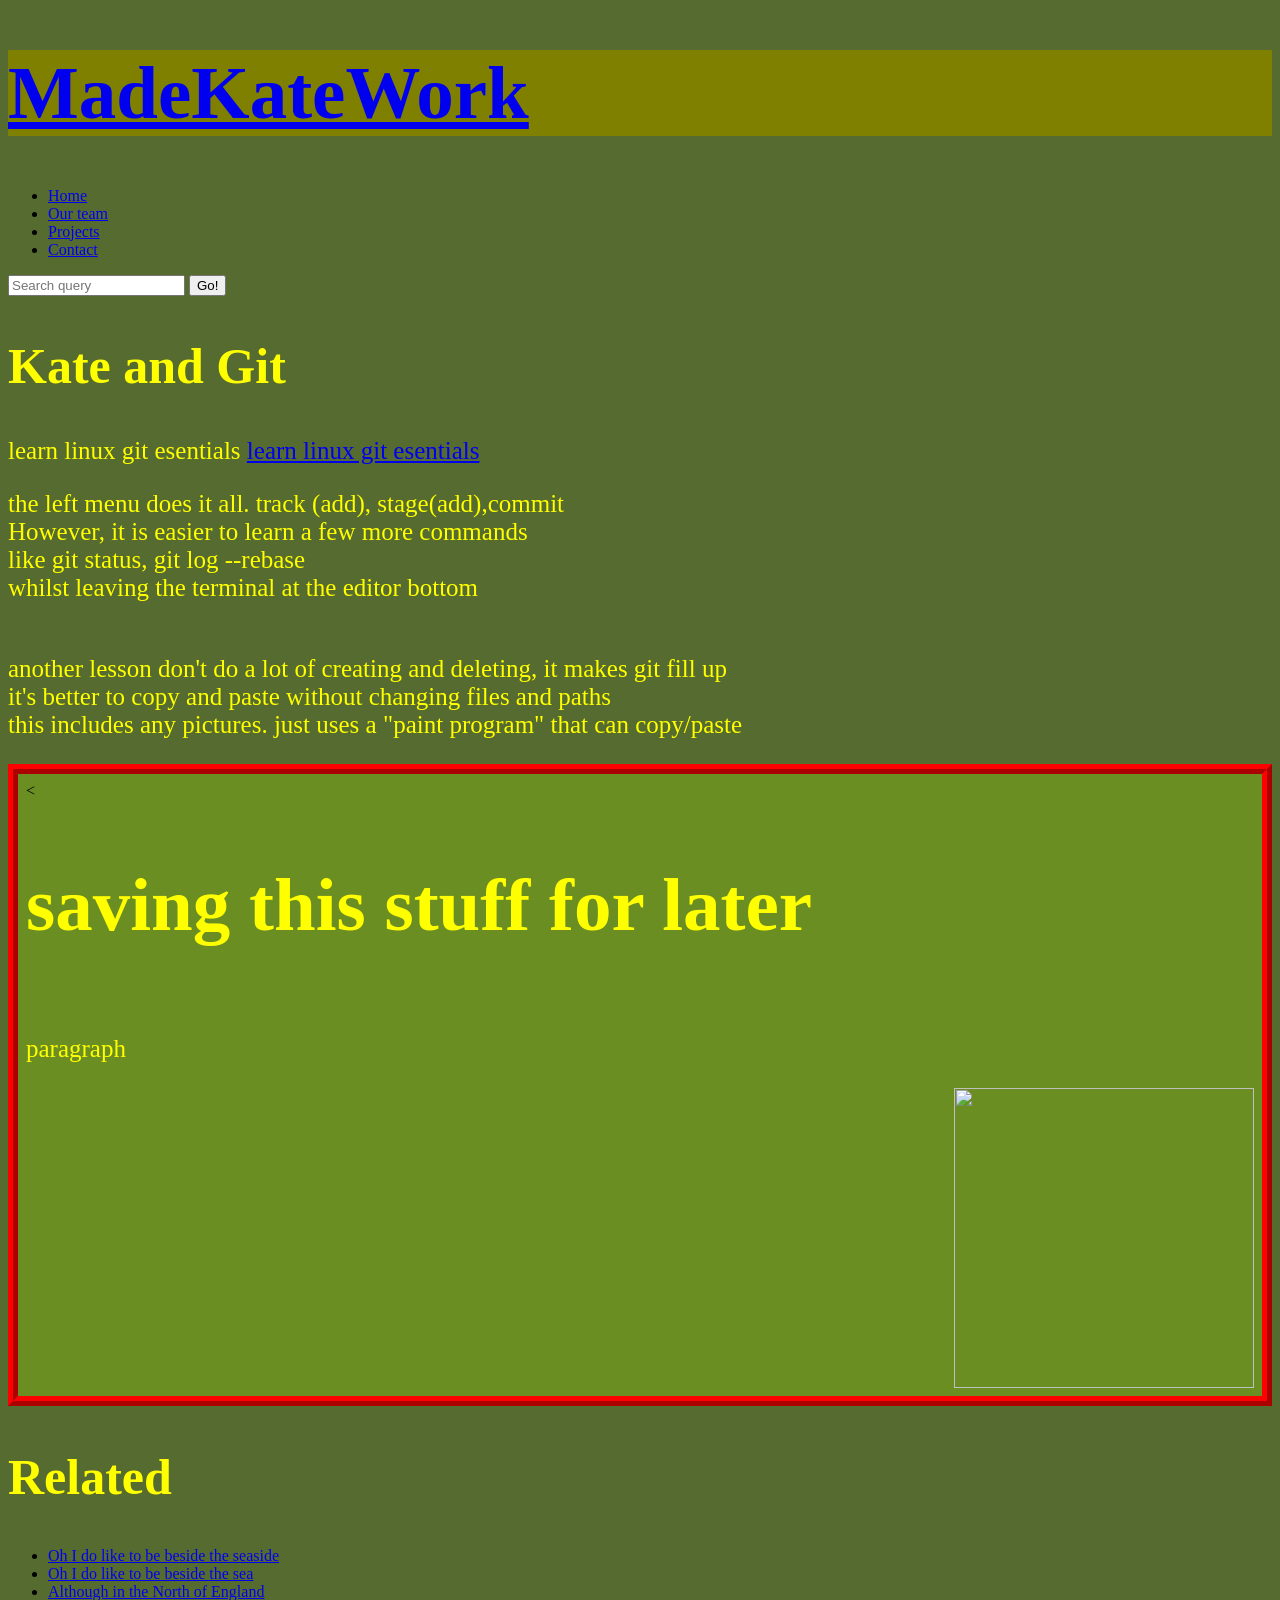
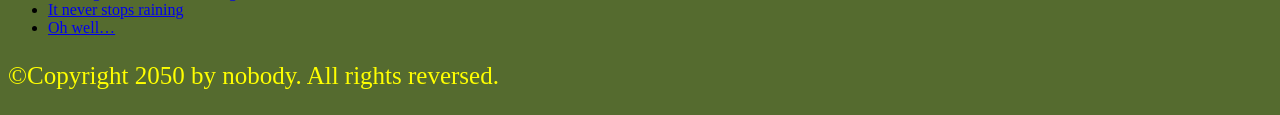
==== PicturePageA.html @ 9ff083cf "Add files via upload" ====
<!-- The main Template used across all the pages of our website -->
<!doctype html>
<html lang="en-US">
  <head>
    <meta charset="utf-8" />
    <meta name="viewport" content="width=device-width" />

    <title>KateGit</title>
    <link
      href="https://fonts.googleapis.com/css?family=Open+Sans+Condensed:300|Sonsie+One"
      rel="stylesheet" />
    <link rel="stylesheet" href="styles3.css" />
  </head>

  <body>
    <!-- The main header used across all the pages of our website -->
    <header> <!-- very top: olive and yellow -->
      <h1><a href="###">MadeKateWork</a></h1>
    </header> <!-- very top: olive and yellow  -->
    <nav> <!-- links and search -->
      <ul>
        <li><a href="###">Home</a></li>
        <li><a href="#">Our team</a></li>
        <li><a href="#">Projects</a></li>
        <li><a href="#">Contact</a></li>
      </ul>

      <!-- A Search form: another common non-linear
           way to navigate through a site. -->

      <form>
        <input type="search" name="q" placeholder="Search query" />
        <input type="submit" value="Go!" />
      </form>
    </nav> <!-- links and search -->
    <main> <!-- Our page's main content -->
           <article> <!-- An article -->
        <h2>Kate and Git</h2>

 <p>learn linux git esentials
			 <a href="https://www.youtube.com/watch?v=gJv0PcfUXE8">learn linux git esentials</a></p>
			 <p>the left menu does it all. track (add), stage(add),commit<br>
			 However, it is easier to learn a few more commands <br>
			 like git status, git log --rebase<br>
			 whilst leaving the terminal at  the editor bottom<br><br>
            </p>
			 <p>another lesson don't do a lot of creating and deleting, it makes git fill up<br>
				it's better to copy and paste without changing files and paths<br>
				this includes any pictures. just uses a "paint program" that can copy/paste
            </p>
        <div class="box1"><<!---saving this stuff for later  -->
              <h1>saving this stuff for later   </h1>
             <p>paragraph</p><!--</p>(Outside Division) -->
              <a href="TutsClassId"><img src=" /home/daniel/Documents/MadeKateWork/img/FigureA.PNG " alt="" title="" /></a><!--unknown notation / -->

		</div>



      </article>

      <!-- the aside content can also be nested within the main content -->
      <aside>
        <h2>Related</h2>

        <ul>
          <li><a href="#">Oh I do like to be beside the seaside</a></li>
          <li><a href="#">Oh I do like to be beside the sea</a></li>
          <li><a href="#">Although in the North of England</a></li>
          <li><a href="#">It never stops raining</a></li>
          <li><a href="#">Oh well…</a></li>
        </ul>
      </aside>
    </main>

    <!-- The footer that is used across all the pages of our website -->

    <footer>
      <p>©Copyright 2050 by nobody. All rights reversed.</p>
    </footer>
  </body>
</html>
---- styles3.css ----
/* css for adjoining Make Kate work */
   /* olive drab #6B8E23 (third color) */
 
header  {
	background-color: #808000;/* "olive" */
}


header  h2{

	 font-size: 50px; 
	 color: magenta;
	  text-align: left;	  
}

 /*no change to body */
body{
	background-color: #556B2F; /*dark olive green */
}

body h1{
	 font-size: 75px; 
	 color: yellow;
	  text-align: left;	  
}
body h2{
	 font-size: 50px; 
	 color: yellow;
	  text-align: left;	  
}

body p {font-size: 25px;
 font: Comic Sans MS, Comic Sans, cursive;/*Not Working */
  color: yellow;
  text-align: left;
 }
body img { float: right }

  /* begin with box1 */

.box1 {
  border: 10px ridge #f00;
  background-color: #6B8E23 ;/* olive #3  */
  padding: 0.5rem;
  display: flex;
  flex-direction: column;
}
.box1 img {
  width: 300px;
  height: 300px;
  float: right;
 
}

.box1 p {
  font: Comic Sans MS, Comic Sans, cursive;/*Not Working */
  font: sans-serif;
  text-align: left;
  color: yellow;
  float: left;
}


 /* Used pages A,B,C,D */
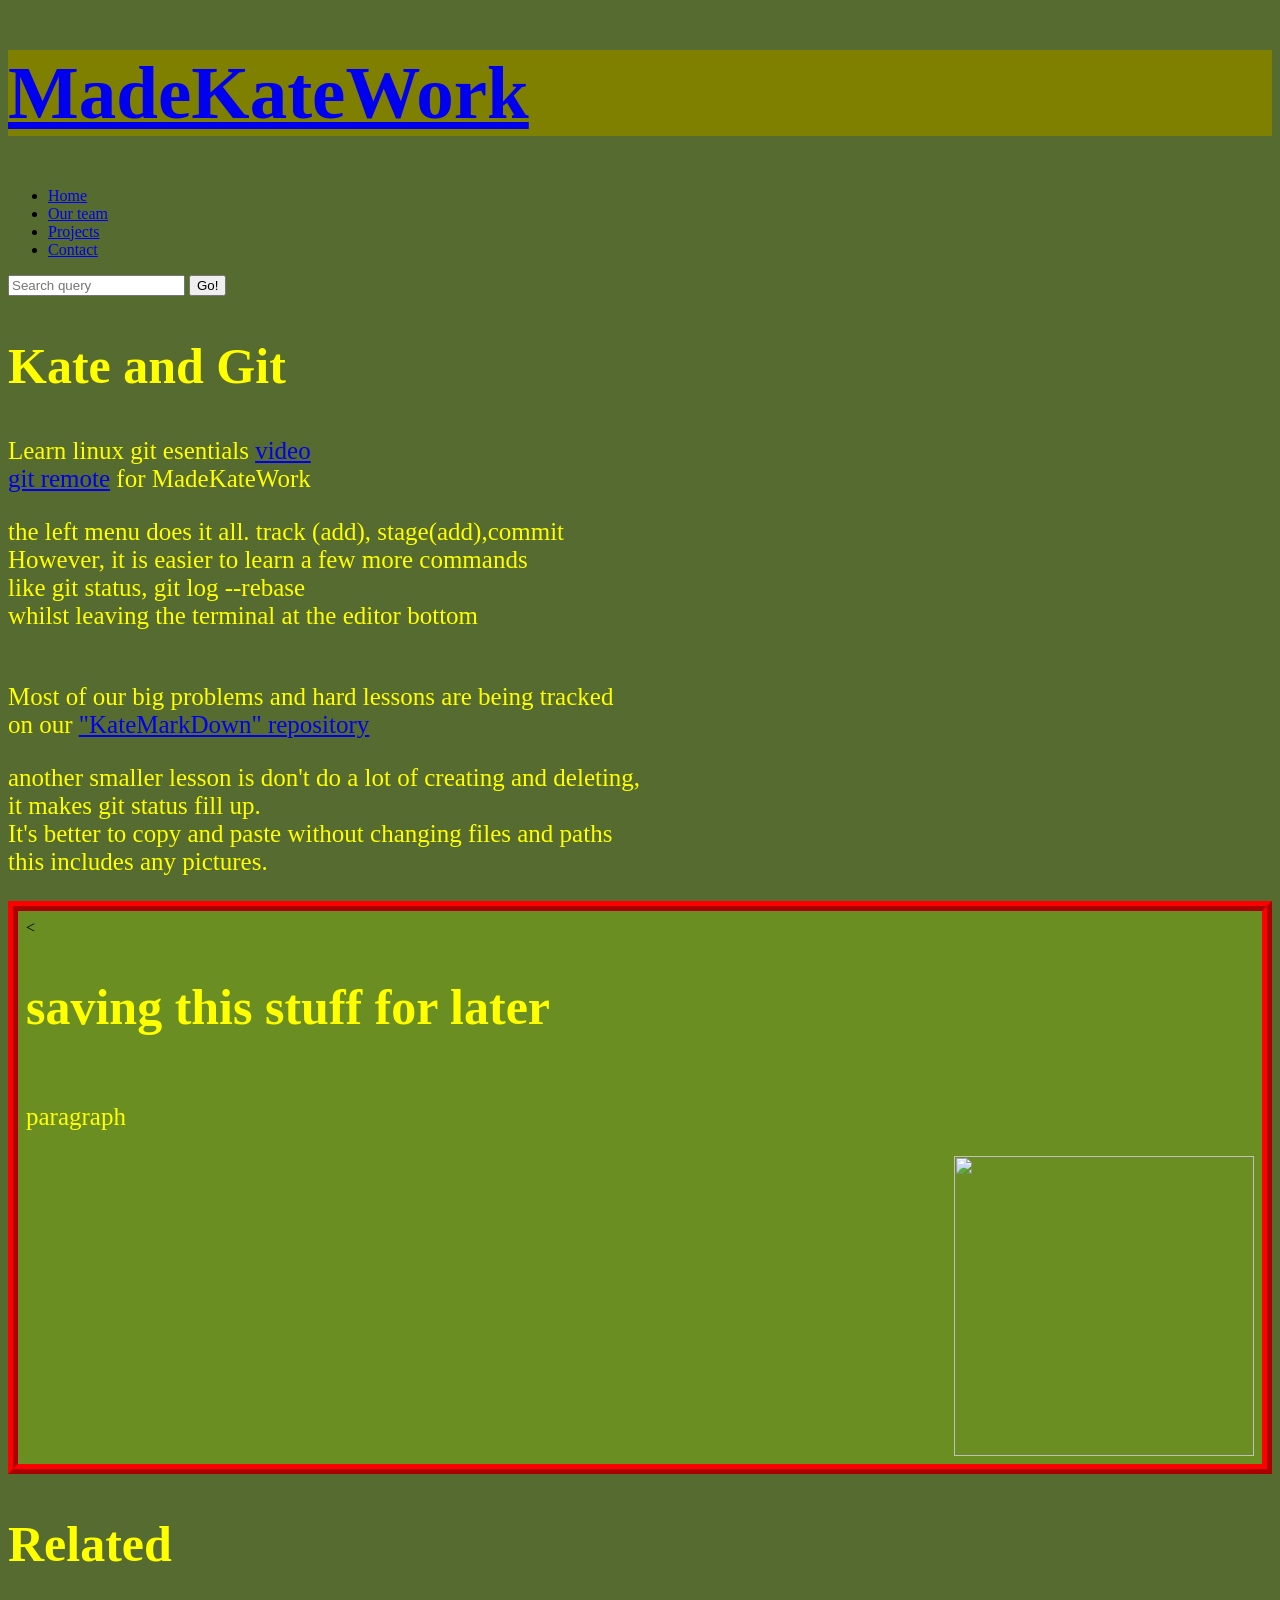
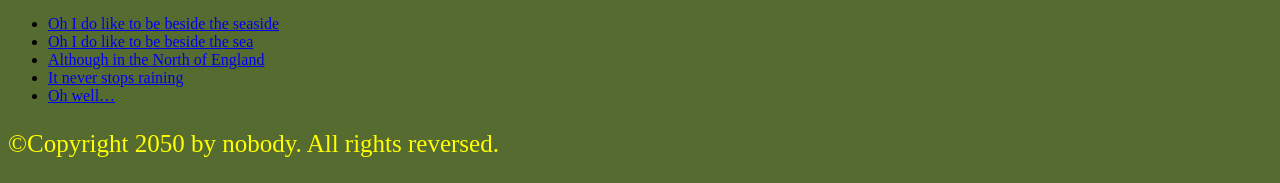
==== commit f133a5a1: "picture page a still not complete" ====
--- a/PicturePageA.html
+++ b/PicturePageA.html
@@ -37,21 +37,32 @@
            <article> <!-- An article -->
         <h2>Kate and Git</h2>
 
- <p>learn linux git esentials
-			 <a href="https://www.youtube.com/watch?v=gJv0PcfUXE8">learn linux git esentials</a></p>
-			 <p>the left menu does it all. track (add), stage(add),commit<br>
+ <p>Learn linux git esentials
+			 <a href="https://www.youtube.com/watch?v=gJv0PcfUXE8">video</a><br>
+			  <a href="  https://github.com/FanSpin/MadeKateWork "> git remote</a> for MadeKateWork
+			 </p>
+			 <p>
+
+			 the left menu does it all. track (add), stage(add),commit<br>
 			 However, it is easier to learn a few more commands <br>
 			 like git status, git log --rebase<br>
 			 whilst leaving the terminal at  the editor bottom<br><br>
             </p>
-			 <p>another lesson don't do a lot of creating and deleting, it makes git fill up<br>
-				it's better to copy and paste without changing files and paths<br>
-				this includes any pictures. just uses a "paint program" that can copy/paste
+            <p>Most of our big problems and hard lessons are being tracked<br>
+            on our
+          <a href="https://github.com/FanSpin/KateMarkDown">"KateMarkDown" repository</a>
             </p>
+			 <p>another smaller lesson is don't do a lot of creating and deleting, <br>
+			 it makes git status fill up.<br>
+				It's better to copy and paste without changing files and paths<br>
+				this includes any pictures.
+
+            </p>
+
         <div class="box1"><<!---saving this stuff for later  -->
-              <h1>saving this stuff for later   </h1>
+              <h2>saving this stuff for later   </h2>
              <p>paragraph</p><!--</p>(Outside Division) -->
-              <a href="TutsClassId"><img src=" /home/daniel/Documents/MadeKateWork/img/FigureA.PNG " alt="" title="" /></a><!--unknown notation / -->
+              <a href="TutsClassId"><img src=" /home/dan/Documents/MadeKateWork/img/FigureA.PNG " alt="" title="" /></a><!--unknown notation / -->
 
 		</div>
 
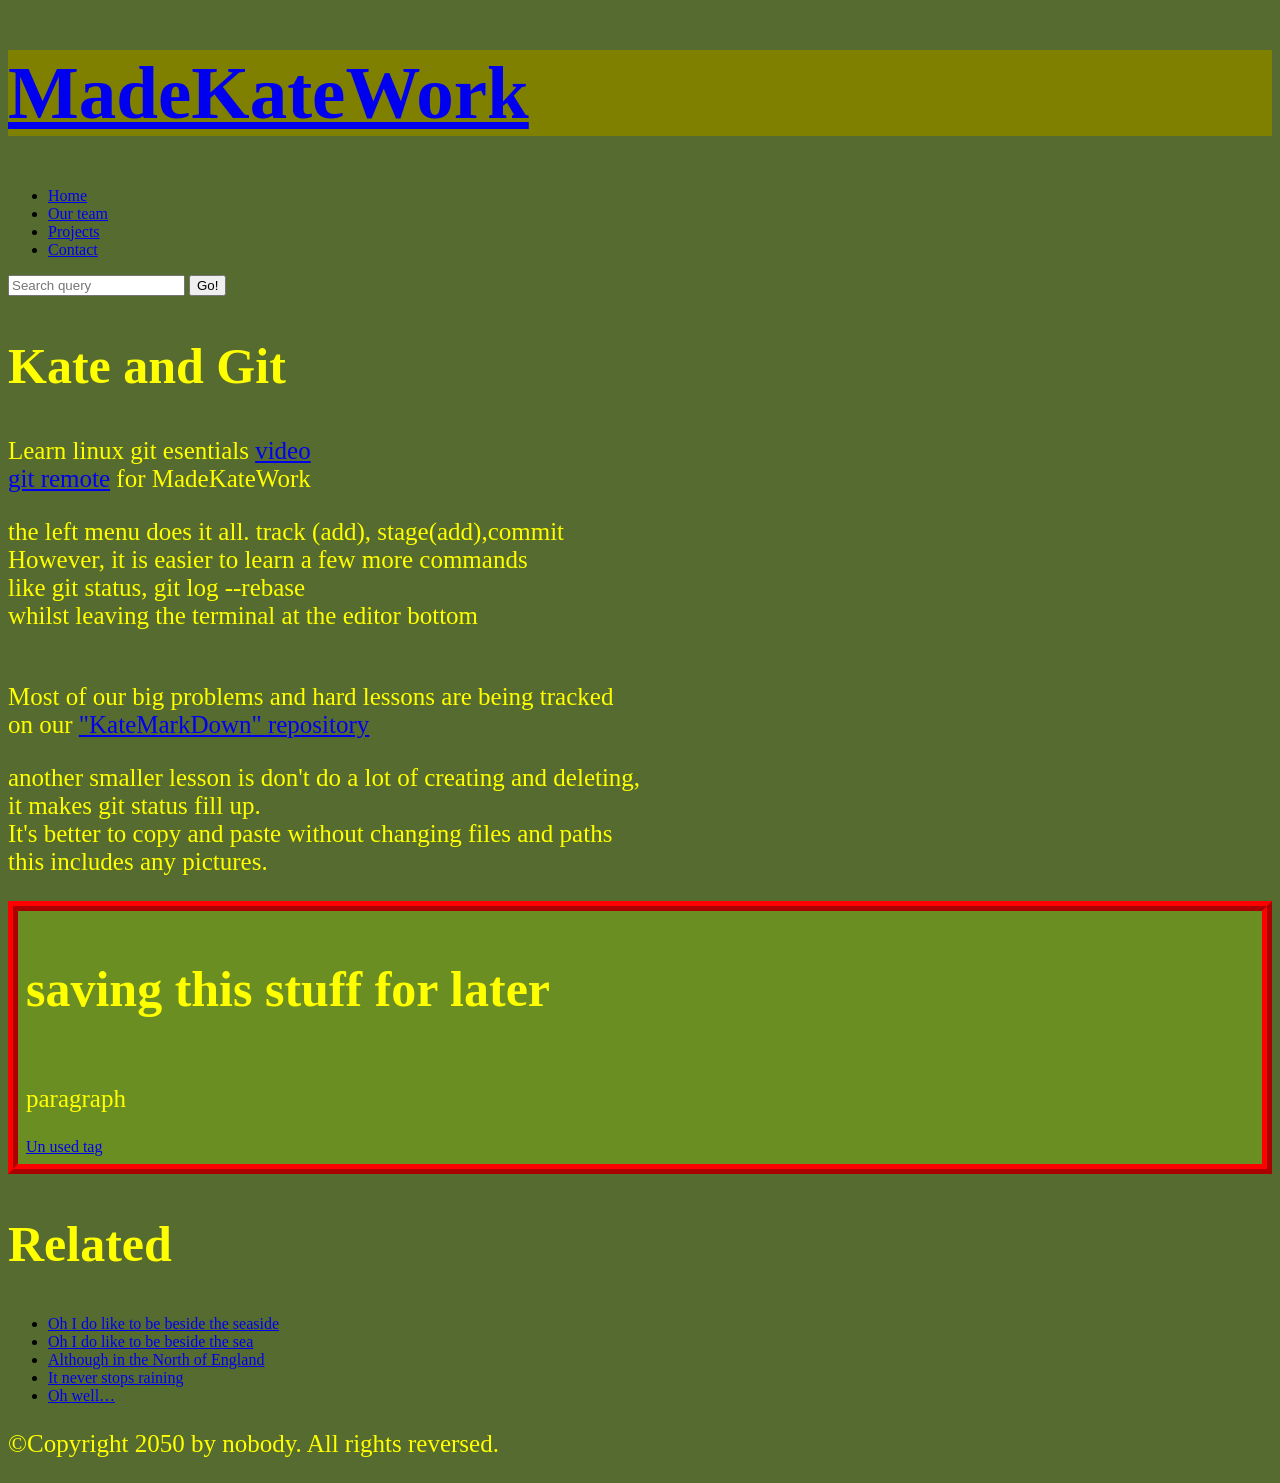
==== commit 462ceed3: "update page A attempt push" ====
--- a/PicturePageA.html
+++ b/PicturePageA.html
@@ -59,17 +59,13 @@
 
             </p>
 
-        <div class="box1"><<!---saving this stuff for later  -->
+        <div class="box1"><!---cat box section -->
               <h2>saving this stuff for later   </h2>
              <p>paragraph</p><!--</p>(Outside Division) -->
-              <a href="TutsClassId"><img src=" /home/dan/Documents/MadeKateWork/img/FigureA.PNG " alt="" title="" /></a><!--unknown notation / -->
-
-		</div>
-
-
-
+              <a href="url"> Un used tag </a><!--Un used tag  -->
+          </div>
+          <img src=" /home/daniel/Documents/MadeKateWork/img/FigureA.PNG" alt="" title="" />
       </article>
-
       <!-- the aside content can also be nested within the main content -->
       <aside>
         <h2>Related</h2>
--- a/styles3.css
+++ b/styles3.css
@@ -63,4 +63,64 @@
 }
 
 
- /* Used pages A,B,C,D */
+  /* html table */
+  /*----https://divtable.com/table-styler/----*/
+
+  table.darkTable {
+    font-family: "Comic Sans MS", cursive, sans-serif;
+    border: 2px solid #000000;
+    background-color: #4A4A4A;
+    width: 100%;
+    height: 200px;
+    text-align: center;
+    border-collapse: collapse;
+  }
+  table.darkTable td, table.darkTable th {
+    border: 1px solid #4A4A4A;
+    padding: 3px 2px;
+  }
+  table.darkTable tbody td {
+    font-size: 13px;
+    color: #E6E6E6;
+  }
+  table.darkTable tr:nth-child(even) {
+    background: #888888;
+  }
+  table.darkTable thead {
+    background: #000000;
+    border-bottom: 3px solid #000000;
+  }
+  table.darkTable thead th {
+    font-size: 15px;
+    font-weight: bold;
+    color: #E6E6E6;
+    text-align: center;
+    border-left: 2px solid #4A4A4A;
+  }
+  table.darkTable thead th:first-child {
+    border-left: none;
+  }
+
+  table.darkTable tfoot {
+    font-size: 12px;
+    font-weight: bold;
+    color: #E6E6E6;
+    background: #000000;
+    background: -moz-linear-gradient(top, #404040 0%, #191919 66%, #000000 100%);
+    background: -webkit-linear-gradient(top, #404040 0%, #191919 66%, #000000 100%);
+    background: linear-gradient(to bottom, #404040 0%, #191919 66%, #000000 100%);
+    border-top: 1px solid #4A4A4A;
+  }
+  table.darkTable tfoot td {
+    font-size: 12px;
+  }
+
+
+
+
+
+
+
+
+
+
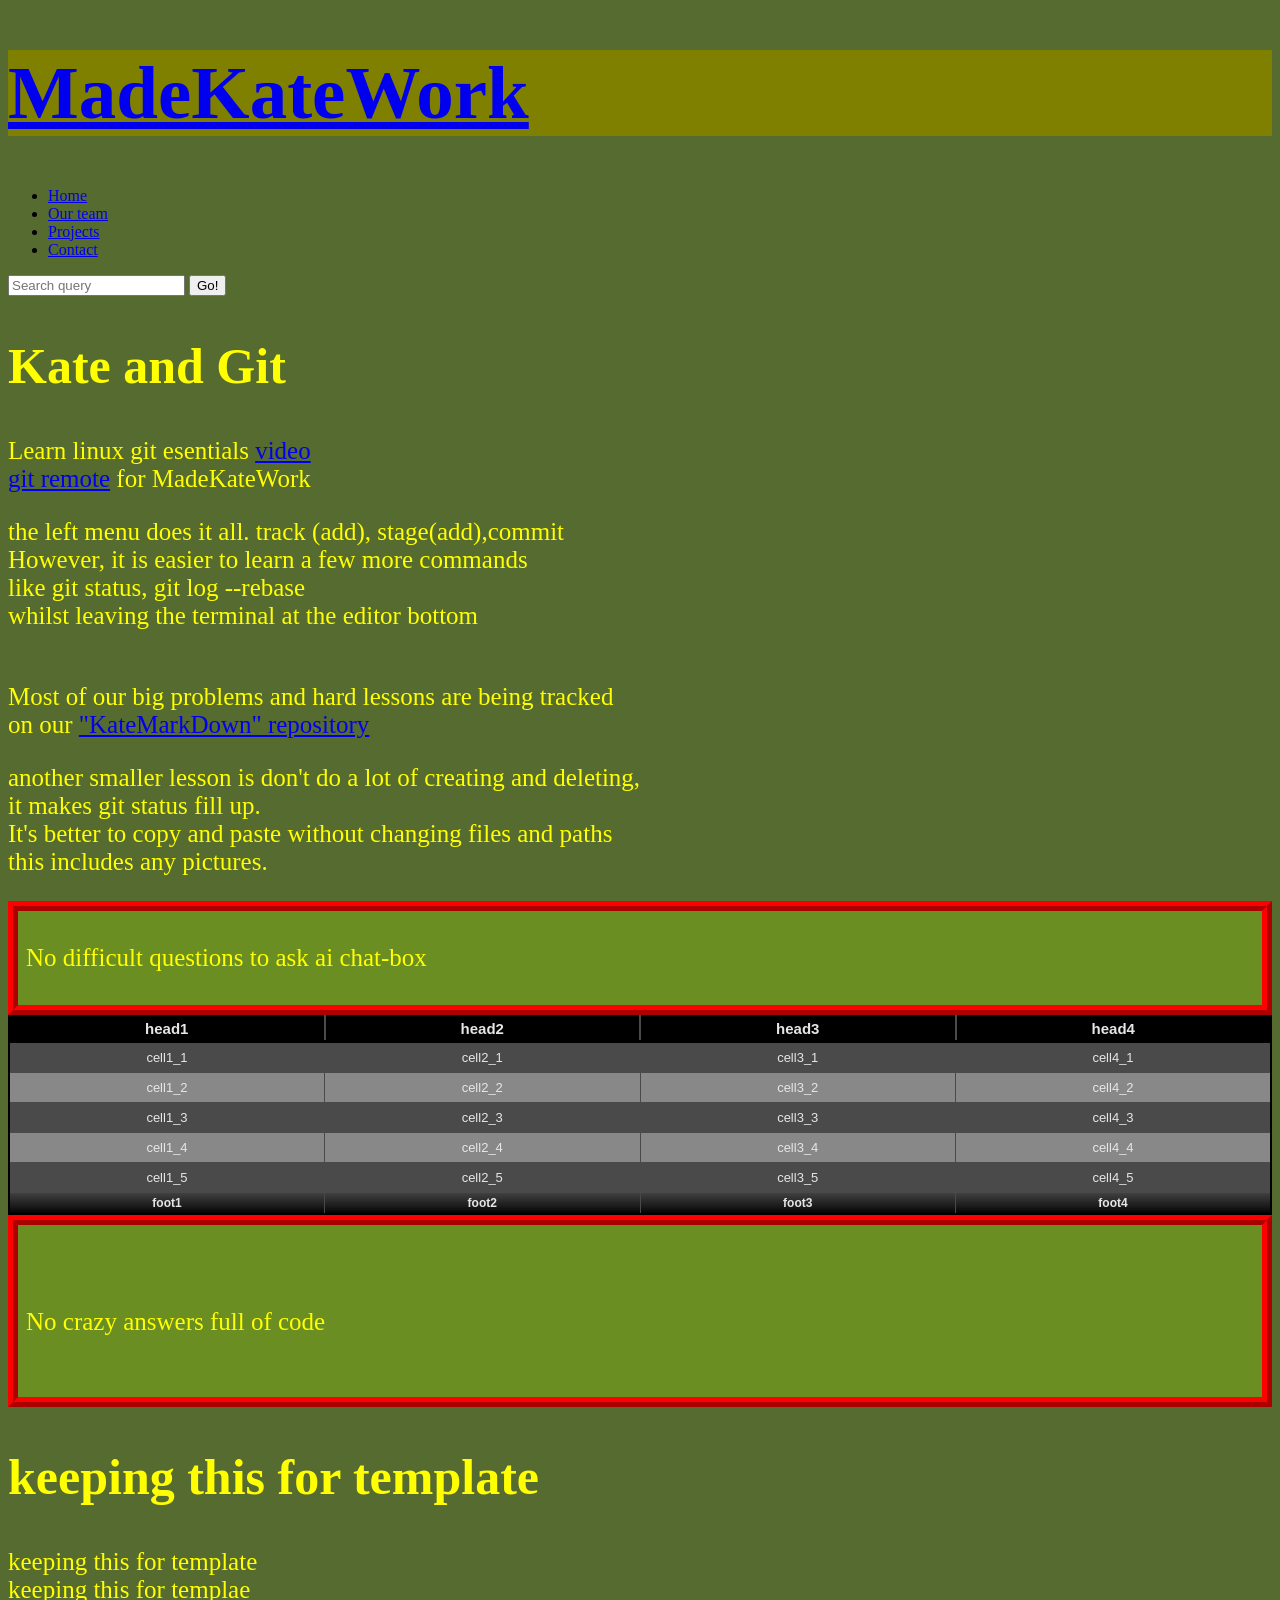
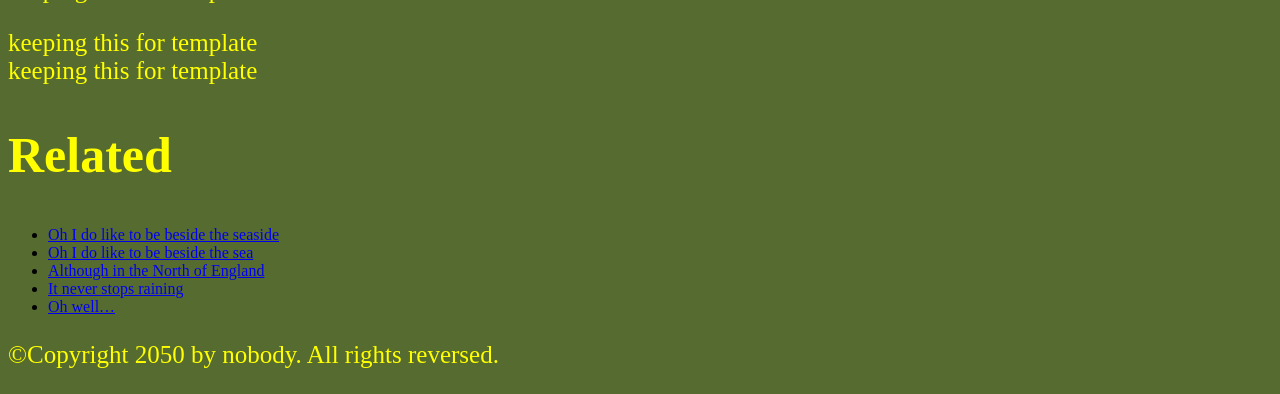
==== commit 08004aa8: "all pages now have matching stlyes added actual code elements to some . made it a little more anonom" ====
--- a/PicturePageA.html
+++ b/PicturePageA.html
@@ -58,15 +58,62 @@
 				this includes any pictures.
 
             </p>
+   <div class="box1"><!---saving this stuff for later  -->
+              <p>
+             No difficult questions to ask ai chat-box
+          </p>
+      </div>
 
-        <div class="box1"><!---cat box section -->
-              <h2>saving this stuff for later   </h2>
-             <p>paragraph</p><!--</p>(Outside Division) -->
-              <a href="url"> Un used tag </a><!--Un used tag  -->
-          </div>
-          <img src=" /home/daniel/Documents/MadeKateWork/img/FigureA.PNG" alt="" title="" />
-      </article>
-      <!-- the aside content can also be nested within the main content -->
+     <table class="darkTable">
+<thead>
+<tr>
+<th>head1</th>
+<th>head2</th>
+<th>head3</th>
+<th>head4</th>
+</tr>
+</thead>
+<tfoot>
+<tr>
+<td>foot1</td>
+<td>foot2</td>
+<td>foot3</td>
+<td>foot4</td>
+</tr>
+</tfoot>
+<tbody>
+<tr>
+<td>cell1_1</td><td>cell2_1</td><td>cell3_1</td><td>cell4_1</td></tr>
+<tr>
+<td>cell1_2</td><td>cell2_2</td><td>cell3_2</td><td>cell4_2</td></tr>
+<tr>
+<td>cell1_3</td><td>cell2_3</td><td>cell3_3</td><td>cell4_3</td></tr>
+<tr>
+<td>cell1_4</td><td>cell2_4</td><td>cell3_4</td><td>cell4_4</td></tr>
+<tr>
+<td>cell1_5</td><td>cell2_5</td><td>cell3_5</td><td>cell4_5</td></tr>
+</tbody>
+</tr>
+</table>
+
+<div class="box1"><!---saving this stuff for later  -->
+              <p>
+            <p>No crazy answers full of code<br><br>
+          </p>
+      </div>
+          <p>
+            <img src="/home/daniel/Documents/NoRepoMadeKate/img/FigureE.png" alt="" title="" >
+             <h2>keeping this for template</h2>
+             <p> keeping this for template<br>
+         keeping this for templae
+           </p>
+         <p>
+        keeping this for template<br>
+        keeping this for template
+          </p>
+
+        </article>
+<!-- the aside content can also be nested within the main content -->
       <aside>
         <h2>Related</h2>
 
